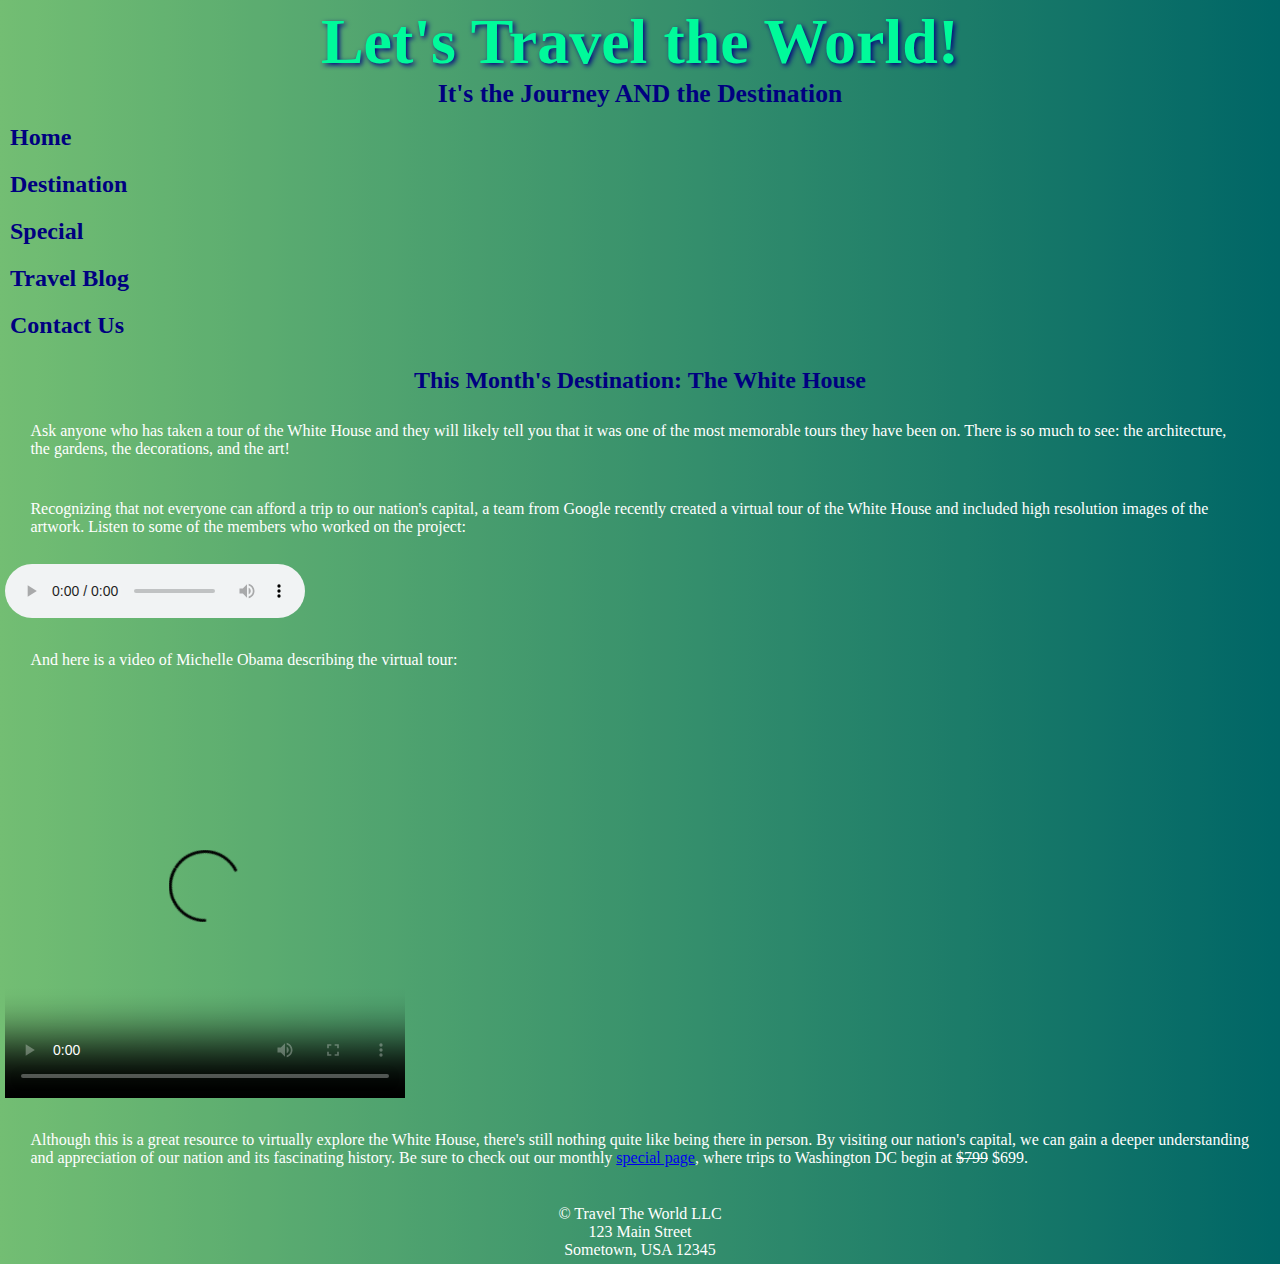
==== destination.html @ 57ce1adb "Create destination.html" ====
<!DOCTYPE html>
<html>
  <head>
    <title>Travel the World</title>
    <meta charset="utf-8">
    <link rel="stylesheet" type="text/css" href="style.css">
    <script src="https://ajax.googleapis.com/ajax/libs/jquery/3.1.1/jquery.min.js"></script>
   <script src="code.js"></script>
   <meta name="viewport" content="width=device-width,initial-scale=1">
</head>
 <body>
  <div class="container4">
    <header>
        <h1>Let's Travel the World!</h1>
        <h3>It's the Journey AND the Destination</h3>
    </header>
    <nav id="flex-nav">
     <a href="#" class="toggleNav">&#9776; Menu</a> <!--This will only be visible less than 480px wide-->
        <ul>
        <li><a href="index.html">Home</a></li>
        <li><a href="destination.html">Destination</a></li>
        <li><a href="special.html">Special</a></li>
        <li><a href="blog.html">Travel Blog</a></li>
        <li><a href="contact.html">Contact Us</a></li>
       </ul>
    </nav>
    <main>
        <h2>This Month's Destination: The White House</h2>
          <p>Ask anyone who has taken a tour of the White House and they will likely tell you that it was one of the most memorable tours they have been on. There is so much to see: the architecture, the gardens, the decorations, and the art!</p>

            <p>Recognizing that not everyone can afford a trip to our nation's capital, a team from Google recently created a virtual tour of the White House and included high resolution images of the artwork. Listen to some of the members who worked on the project:</p>
           <div class="audio">
             <audio controls preload="metadata">
             <source src="whitehouse.mp3" type="audio/mp3">
             <p>Your browser doesn't support HTML5 audio. Here is a <a href="whitehouse.mp3">link to the audio</a> instead.</p>
             </audio>
           </div>
           <p>And here is a video of Michelle Obama describing the virtual tour:</p>
           <div class="video">
             <video controls width="400" height="400" poster="firstlady.jpg"  preload="metadata">
             <source src="whitehouse.mp4" type="video/mp4">
             <p>Your browser doesn't support HTML5 video. Here is a <a href="whitehouse.mp4">link to the video</a> instead.</p>
             </video>
           </div>
           <p>Although this is a great resource to virtually explore the White House, there's still nothing quite like being there in person. By visiting our nation's capital, we can gain a deeper understanding and appreciation of our nation and its fascinating history. Be sure to check out our monthly <a href="special.html">special page</a>, where trips to Washington DC begin at <s>$799</s> $699.</p>
    </main>
    <footer>
        <p> &copy; Travel The World LLC</p>
        <p>123 Main Street</p>
        <p>Sometown, USA 12345</p>
    </footer>
  </div>
</body>
</html>
---- style.css ----
img {
  max-width:100%;
}
body {
  font-family: Verdana;
  background: linear-gradient(to right, lightgreen, teal);
  margin:0;
}
    
header {
  grid-area:header;
  background:rgba(0,0,0,.2);
  padding:5px;
  text-align:center;
 }

header h1 {
  font-size:5vw;
  color:mediumspringgreen;
  font-family:Impact;
  text-shadow: 2px 2px 5px navy;
  margin: 0;
}

header h3 {
  font-size:2vw;
  color:navy;
  margin:0;
}

nav {
  grid-area:nav;
  background:rgba(0,0,0,.2);
}
    
nav ul {
  padding:10px;
  margin:0;
}

nav li {
  padding:10px 10px;
  list-style-type:none;
  font-size:1.5em;
  font-weight:bold;
}

nav a {
  text-decoration:none;
  color:navy;
}

a:hover {
  color:white;
}

main {
  grid-area:main;
  background:rgba(0,0,0,.2);
  padding:5px;
}

main h2 {
  text-align:center;
  color:navy;
  margin:1%;
}

main p {
  color:white;
  padding:1% 2%;
  font-size:1em;
}
footer {
  grid-area:footer;
  background:rgba(0,0,0,.2);
  padding:5px;
  text-align:center;
}

footer p {
  font-size:1em;
  color:white;
  margin:0;
}
aside{
  grid-area: aside;
  background:rgba(0,0,0,.2);
  padding:5px;
}
  aside li {
    color: navy;
    padding: 10px 0;
  }
  aside a {
    color: white;
    font-size: 20px;
  }
  aside a:hover{
    color:navy;
  }
  aside h2 {
    color:navy;
    text-align:center;
    padding:5px 0;
  }
  article{
  background:rgba(0,0,0,.2);
  padding:5px;
  }
  .top{
    grid-area: top;
  background:rgba(0,0,0,.2);
  padding:5px;
  }
    .middle{
    grid-area: middle;
  background:rgba(0,0,0,.2);
  padding:5px;
  }
  .bottom{
    grid-area: bottom;
  background:rgba(0,0,0,.2);
  padding:5px;
  }
  article h2{
    text-align:center;
    color:navy;
  }
  article p {
    color: white;
    text-align: left;
    
  }
  .travelpic {
    margin:auto;
  }
  figure {
    margin:0;
    text-align:center;
  }
  figcaption {
    padding: 5px;
    color:navy;
    font-weight:bold;
  }
   figure img {
     padding-top:10px;
   }
  section{
     grid-area: section;
       padding:5px;
     }
   .fig1 {
     grid-area: fig1;
       background:rgba(0,0,0,.2);
       padding:5px;
   }
   .fig2 {
     grid-area: fig2;
       background:rgba(0,0,0,.2);
       padding:5px;
   }

/*------------------------Mobile Layout Styles----------------------------*/
.container1 { /*for index.html*/
  display: grid;
  grid-template-columns:100%;
  grid-gap:.5em;
  margin:1%;
  grid-template-areas:
    "header"
    "nav"
    "main"
    "aside"
    "footer";
    }
    .container2 { /*for blog.html*/
  display: grid;
  grid-template-columns:100%;
  grid-gap:.5em;
  margin:1%;
  grid-template-areas:
    "header"
    "nav"
    "main"
    "top"
    "middle"
    "bottom"
    "footer";
    }
    .container3 { /*for special.html*/
  display: grid;
  grid-template-columns:100%;
  grid-gap:.5em;
  margin:1%;
  grid-template-areas:
    "header"
    "nav"
    "main"
    "fig2"
    "footer";
    }
.nestedgrid {
  display:grid;
  grid-template-columns: 100%;
  grid-template-areas:
 "section"
  "fig1";
}
/*This stuff is for the hamburger menu*/
.toggleNav {
    display:grid; /*This is what allows the hamburger icon and "Menu" to display*/
    text-align:center;
    font-size:1.5em;
    font-weight:bold;
    padding:10px;
    }

#flex-nav ul {
    display: none; /*jQuery toggles the nav from to this class to the .open when clicked*/
    text-align:center;
    list-style: none;
    margin: 0;
    padding: 0;
    }
 
#flex-nav ul.open { /*.open is the class that gets toggled when clicked (with help from the jQuery code)*/
    display:grid;
    }
    
#flex-nav li {
    padding-left:10px;
    padding-top:10px;
    }

.nestedgrid {
  display:grid;
  grid-template-columns: 100%;
  grid-template-areas:
 "section"
  "fig1";
}
/*-----------------------Tablet Media Query------------------------*/
@media only screen and (min-width: 480px)  {
.container1 { /*for index.html*/
  grid-template-columns:auto 1fr;
  grid-template-areas:
    "header header"
    "nav main"
    "aside aside"
    "footer footer";
    }
.container2 { /*for blog.html*/
  grid-template-columns:auto 1fr;
  grid-template-areas:
    "header header"
    "nav main"
    "top top"
    "middle middle"
    "bottom bottom"
    "footer footer";
    }
.container3 { /*for special.html*/
  grid-template-columns:auto 1fr;
  grid-template-areas:
    "header header"
    "nav main"
    "fig2 fig2"
    "footer footer";
    }
.nestedgrid {
  display:grid;
  grid-template-columns: 100%;
  grid-template-areas:
 "section"
  "fig1";
}

/* Below will change from hamburger menu to side navigation*/
  
.toggleNav {
    display: none; /*Makes the hamburger icon with the word "Menu" to disappear at this screen size*/
  }
  
#flex-nav ul {
    display:grid;
    text-align:left;
  }

#flex-nav li {
    padding-left:10px;
    padding-top:10px;
  }


/*-----------------------Desktop Media Query------------------------*/
@media only screen and (min-width: 960px)  {

.container1 { /*for index.html*/
  grid-template-columns:auto 1fr 25%;
  grid-template-areas:
    "header header header"
    "nav main aside"
    "footer footer footer";
    }
.container2 { /*for blog.html*/
  grid-template-columns:auto 1fr 1.5fr;
  grid-template-areas:
    "header header header"
    "nav main top"
    "nav main middle"
    "nav main bottom"
    "footer footer footer";
    }
.container3 { /*for special.html*/
  grid-template-columns:auto 1fr;
  grid-template-areas:
    "header header"
    "nav main"
    "fig2 fig2"
    "footer footer";
}
.nestedgrid {
  display:grid;
   grid-template-columns:1fr auto;
  grid-template-areas:
   "section fig1";
	}
}
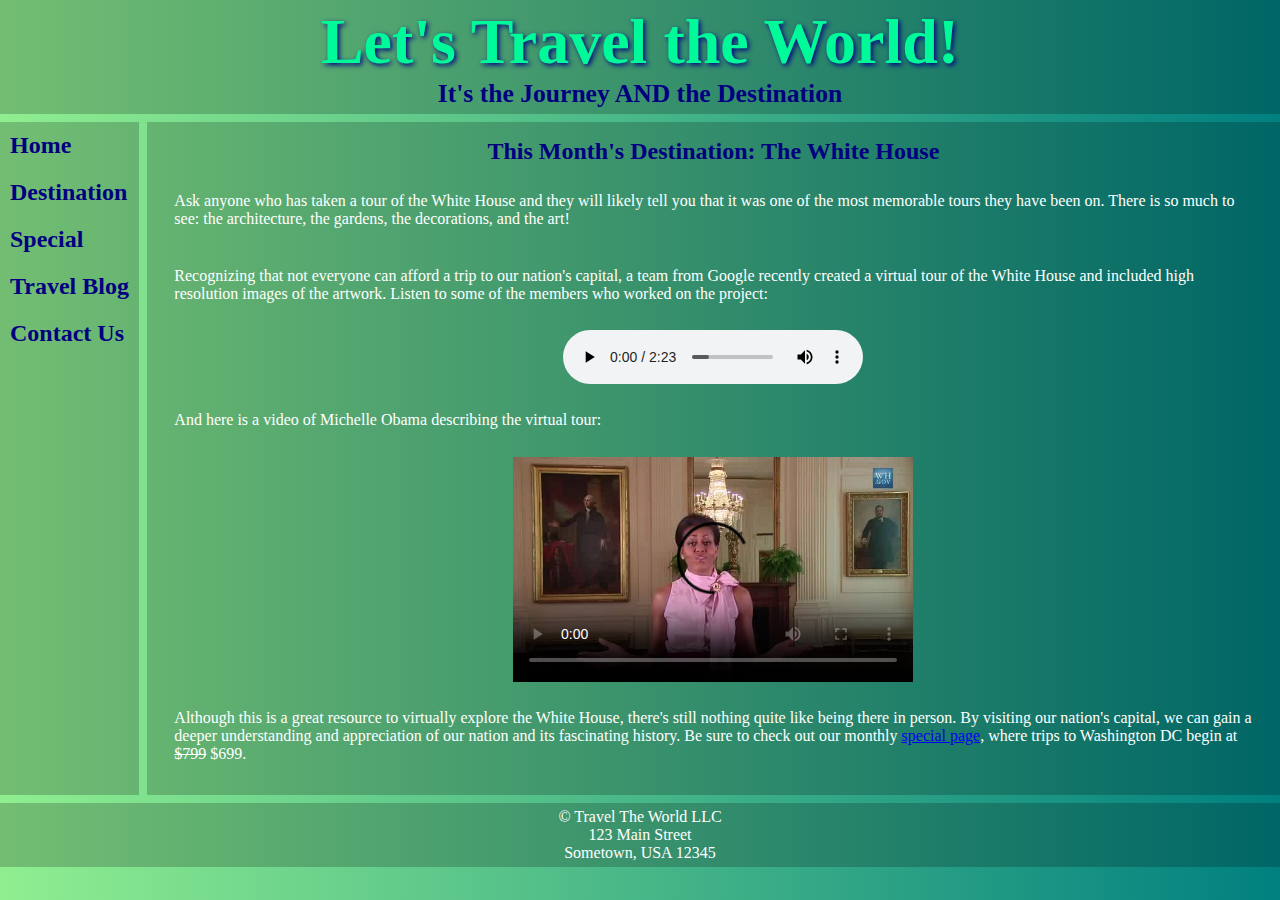
==== commit 58d0daa5: "Update destination.html" ====
--- a/destination.html
+++ b/destination.html
@@ -38,7 +38,7 @@
            </div>
            <p>And here is a video of Michelle Obama describing the virtual tour:</p>
            <div class="video">
-             <video controls width="400" height="400" poster="firstlady.jpg"  preload="metadata">
+             <video controls width="400" height="400" poster="firstlady.jpg">
              <source src="whitehouse.mp4" type="video/mp4">
              <p>Your browser doesn't support HTML5 video. Here is a <a href="whitehouse.mp4">link to the video</a> instead.</p>
              </video>
--- a/style.css
+++ b/style.css
@@ -161,6 +161,18 @@
        background:rgba(0,0,0,.2);
        padding:5px;
    }
+   audio {
+       max-width: 100%;
+   }
+   video {
+       max-width:  100%;
+       height:auto;
+   }
+   .video, .audio {
+       margin:0;
+       display: grid;  /*This needs to be set or it won't center*/
+       justify-content:space-around;
+   }
 
 /*------------------------Mobile Layout Styles----------------------------*/
 .container1 { /*for index.html*/
@@ -172,7 +184,6 @@
     "header"
     "nav"
     "main"
-    "aside"
     "footer";
     }
     .container2 { /*for blog.html*/
@@ -208,6 +219,16 @@
  "section"
   "fig1";
 }
+	.container4 { /*for destination.html*/
+  grid-template-columns:100%;
+  display:grid;
+  grid-template-areas:
+    "header"
+    "nav"
+    "main"
+    "footer";
+
+  }
 /*This stuff is for the hamburger menu*/
 .toggleNav {
     display:grid; /*This is what allows the hamburger icon and "Menu" to display*/
@@ -276,6 +297,15 @@
  "section"
   "fig1";
 }
+	.container4 { /*for destination.html*/
+		grid-gap: .5em;
+    grid-template-columns:auto 1fr;
+    display:grid;
+    grid-template-areas:
+    "header header"
+    "nav main"
+    "footer footer";
+  }
 
 /* Below will change from hamburger menu to side navigation*/
   
@@ -292,8 +322,6 @@
     padding-left:10px;
     padding-top:10px;
   }
-
-
 /*-----------------------Desktop Media Query------------------------*/
 @media only screen and (min-width: 960px)  {
 
@@ -327,4 +355,14 @@
   grid-template-areas:
    "section fig1";
 	}
-}
+	
+	.container4 { /*for destination.html*/
+	grid-gap: .5em;
+  grid-template-columns:auto 1fr;
+  display:grid;
+  grid-template-areas:
+    "header header"
+    "nav main"
+    "footer footer";
+  }
+}
